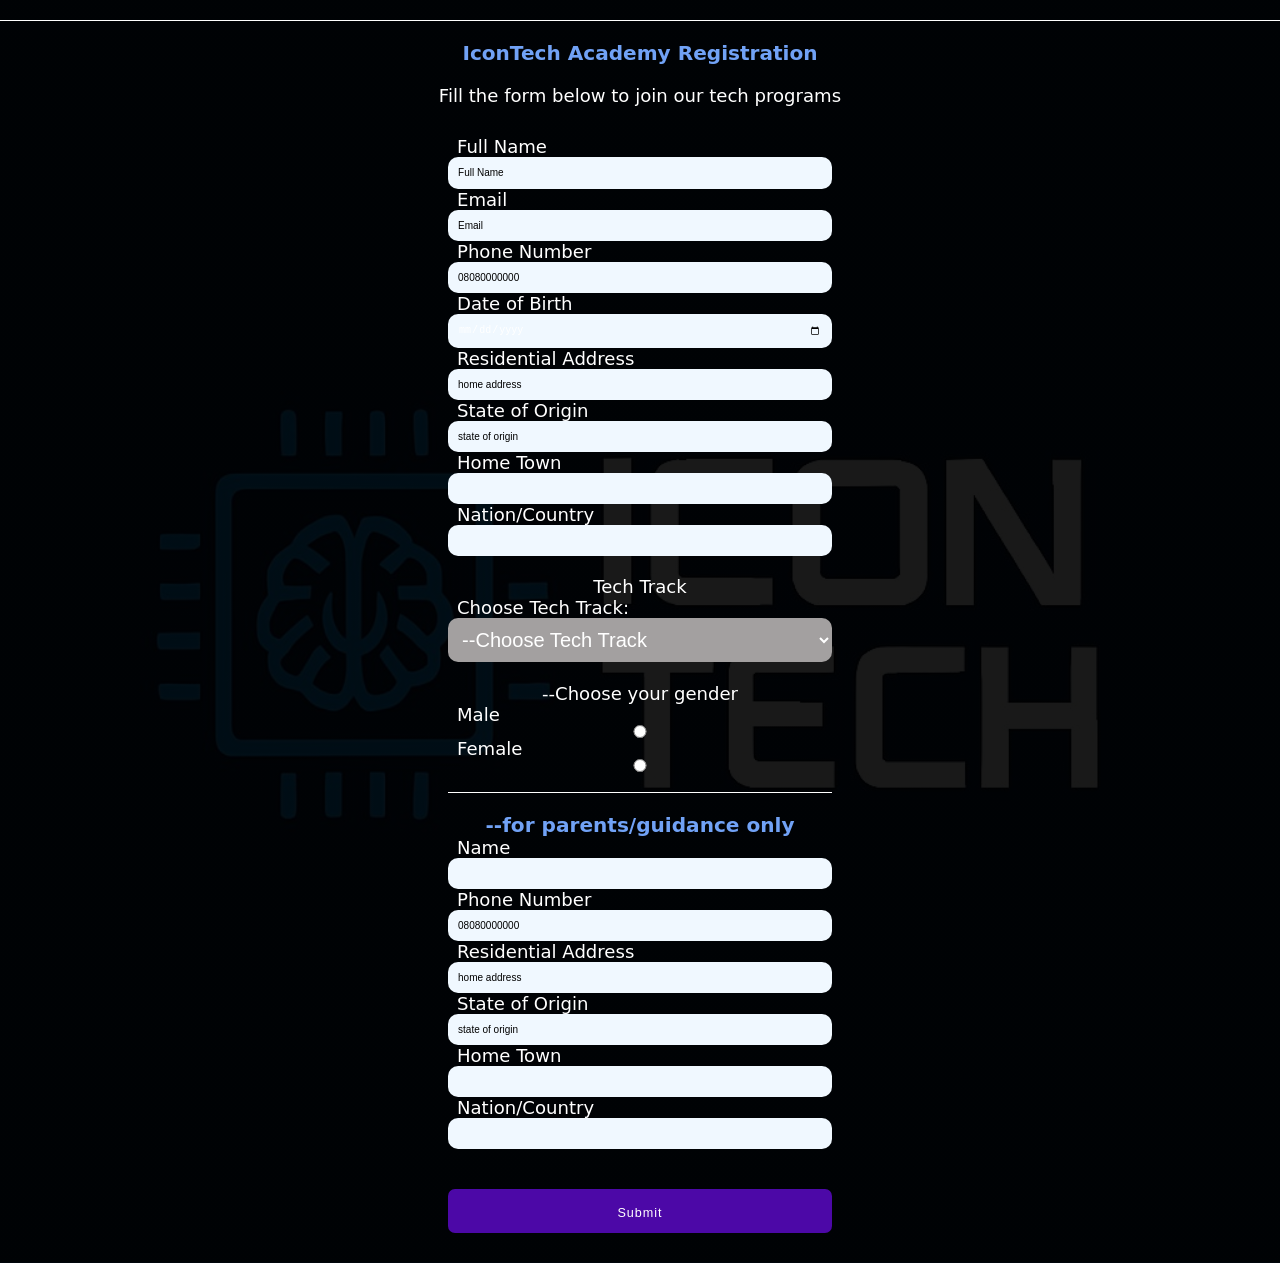
==== reg2.html @ 9c5e5224 "Add files via upload C:\Users\HP\Documents\Abubakri coding\my code\my project\index.html" ====
<!DOCTYPE html>
<html lang="en">
<head>
    <meta charset="UTF-8">
    <meta name="viewport" content="width=device-width, initial-scale=1.0">
    <title>Reg2</title>
    <link rel="stylesheet" href="reg2.css">
</head>
<body>
    <h2>IconTech Academy Registration</h2>
    <p>Fill the form below to join our tech programs</p>

    <form>
        <label for="fname">Full Name</label>
        <input type="text" id="name" placeholder="Full Name" required>
        <label for="Email">Email</label>
        <input type="email" name="" id=""  placeholder="Email" required>
        <label for="number">Phone Number</label>
        <input type="tel" name="" id=""  placeholder="08080000000" required>
        <label for="date">Date of Birth</label>
        <input type="date" name="" id=""  placeholder="mm/dd/yyyy" required>
        <label for="address">Residential Address</label>
        <input type="text" name="" id="" placeholder="home address" required>
        <label for="state">State of Origin</label>
        <input type="state" placeholder="state of origin" required>
        <label for="town">Home Town</label>
        <input type="text" name="" id="" required>
        <label for="natoinality">Nation/Country</label>
        <input type="text" name="country" id="" required>
        <p>Tech Track</p>
        <label>Choose Tech Track:</label>
        <select>
            <option disabled selected>--Choose Tech Track</option>
            <option value="Full stack">Full Stack Web Development</option>
            <option value="frontend">Frontend Development</option>
            <option value="backend">Backend Development</option>
            <option>Data Analysis</option>
            <option value="UI/UX">UI/UX</option>
            <option value="cs">Cyber Security</option>
        </select>

        <p>--Choose your gender</p>
        <div class="radio">
        <label for="male">Male</label>
        <input type="radio" name="gender" id="male">
        <label for="female">Female</label>
        <input type="radio" name="gender" id="female">
        </div>
<h2>--for parents/guidance only</h2>
        <label for="name">Name</label>
        <input type="text" name="name" id=""` required>
         <label for="number">Phone Number</label>
        <input type="tel" name="" id=""  placeholder="08080000000"   required>
        <label for="address">Residential Address</label>
        <input type="text" name="" id="" placeholder="home address" required>
        <label for="state">State of Origin</label>
        <input type="state" placeholder="state of origin" required>
        <label for="town">Home Town</label>
        <input type="text" name="" id="" required>
        <label for="natoinality">Nation/Country</label>
        <input type="text" name="country" id="" required>
        

        <button><a href="last.html">Submit</a></button>
    </form>
</body>
</html>
---- reg2.css ----
*{
    margin: 0;
    padding: 0;
    box-sizing: border-box;
    text-decoration: none;
    list-style: none;
    font-size: 62.8%;
    color: #fff;
}
html{
    font-family: system-ui, -apple-system, BlinkMacSystemFont, 'Segoe UI', Roboto, Oxygen, Ubuntu, Cantarell, 'Open Sans', 'Helvetica Neue', sans-serif;
}
body {
    background: linear-gradient(rgba(0,0,0,0.9),rgba(0,0,0,0.9)), url(./icontech.jpg);
    background-position: center;
    background-size: cover;
    background-repeat: no-repeat;
    height: 100%;
}
h2{
    font-size: 2rem;
    text-align: center;
    margin-top: 2rem;
    color: #71a2f6;
    border-top: 1px solid #fff;
    padding-top: 2rem;
}
p{
    font-size: 1.8rem;
    text-align: center;
    margin-top: 2rem;
}
form{
    display: flex;
    flex-direction: column;
    width: 30%;
    margin:3rem auto;
}
label{
    font-size: 1.8rem;
    margin-left: 9px;
}
input{
    font-size: 1rem;
    color: #fff;
    background-color: aliceblue;
    padding: 1rem;
    border: none;
    border-radius: 1rem;
}
input:focus{
     outline: 2px solid #71a2f6;
}
input:hover{
    background-color: #71a2f6;
}
::placeholder{
    color: black;
    font-size: 10px;
}
select{
    font-size: 2rem;
    padding: 1rem;
    border: none;
    border-radius: 1rem;
    background-color: #a3a0a0;
    cursor: pointer;
}
option{
    font-size: 1.8rem;
    color: black;
}
.radio{
    display: flex;
    flex-direction: column;
}
.radio  input{
    outline: none;
    padding-left: 0;
    align-items: flex-end;
}
button{
    width: 100%;
    margin-top: 4rem;
    padding: 1rem;
    background-color: #4c08a7;
    color: #fff;
    font-size: 2rem;
    border: none;
    border-radius: 7px;
    outline: none;
    letter-spacing: 1px;
    cursor: pointer;
    transition: var(--transition);
}
button:hover{
    background-color: blue;
}
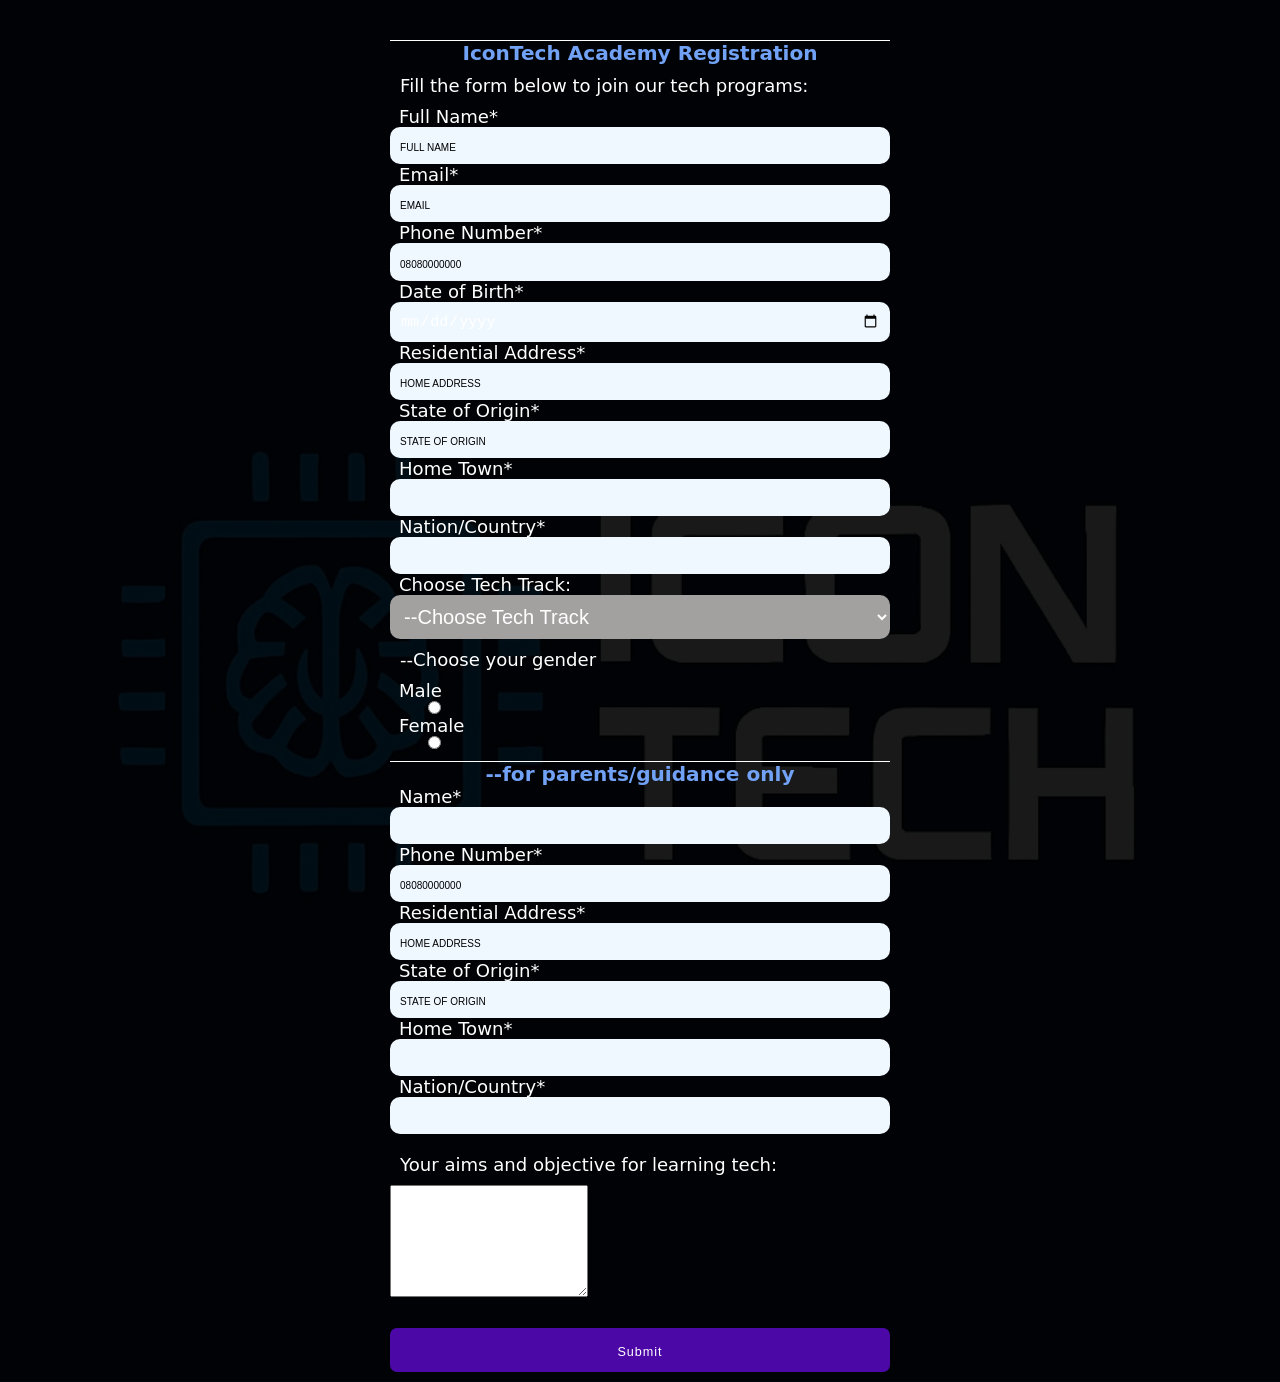
==== commit d3dac553: "Add files via upload" ====
--- a/reg2.html
+++ b/reg2.html
@@ -7,27 +7,30 @@
     <link rel="stylesheet" href="reg2.css">
 </head>
 <body>
-    <h2>IconTech Academy Registration</h2>
-    <p>Fill the form below to join our tech programs</p>
-
+    <div class="container">
+    <div class="h2">
+        <h2>IconTech Academy Registration</h2>
+    <p>Fill the form below to join our tech programs:</p>
+    </div>
+    <div class="form">
     <form>
-        <label for="fname">Full Name</label>
-        <input type="text" id="name" placeholder="Full Name" required>
-        <label for="Email">Email</label>
-        <input type="email" name="" id=""  placeholder="Email" required>
-        <label for="number">Phone Number</label>
-        <input type="tel" name="" id=""  placeholder="08080000000" required>
-        <label for="date">Date of Birth</label>
-        <input type="date" name="" id=""  placeholder="mm/dd/yyyy" required>
-        <label for="address">Residential Address</label>
-        <input type="text" name="" id="" placeholder="home address" required>
-        <label for="state">State of Origin</label>
-        <input type="state" placeholder="state of origin" required>
-        <label for="town">Home Town</label>
-        <input type="text" name="" id="" required>
-        <label for="natoinality">Nation/Country</label>
-        <input type="text" name="country" id="" required>
-        <p>Tech Track</p>
+        <label for="fname">Full Name*</label>
+        <input type="text" id="name" placeholder="FULL NAME"    required>
+        <label for="Email">Email*</label>
+        <input type="email" name="" id=""  placeholder="EMAIL"  required>
+        <label for="number">Phone Number*</label>
+        <input type="tel" name="" id=""  placeholder="08080000000"  required>
+        <label for="date">Date of Birth*</label>
+        <input type="date" name="" id=""  placeholder="mm/dd/yyyy"  required>
+        <label for="address">Residential Address*</label>
+        <input type="text" name="" id="" placeholder="HOME ADDRESS" required>
+        <label for="state">State of Origin*</label>
+        <input type="state" placeholder="STATE OF ORIGIN"   required>
+        <label for="town">Home Town*</label>
+        <input type="text"required>
+        <label for="natoinality">Nation/Country*</label>
+        <input type="text" name="country"   required>
+        <div class="select">
         <label>Choose Tech Track:</label>
         <select>
             <option disabled selected>--Choose Tech Track</option>
@@ -38,30 +41,44 @@
             <option value="UI/UX">UI/UX</option>
             <option value="cs">Cyber Security</option>
         </select>
+        </div>
 
         <p>--Choose your gender</p>
         <div class="radio">
-        <label for="male">Male</label>
-        <input type="radio" name="gender" id="male">
-        <label for="female">Female</label>
-        <input type="radio" name="gender" id="female">
+        <div class="radio-group">
+            <label for="male">Male</label>
+            <input type="radio" name="gender" id="male">
         </div>
-<h2>--for parents/guidance only</h2>
-        <label for="name">Name</label>
-        <input type="text" name="name" id=""` required>
-         <label for="number">Phone Number</label>
+        <div class="radio-group">
+            <label for="female">Female</label>
+            <input type="radio" name="gender" id="female">
+        </div>
+        </div>
+<div class="form2">
+        <h2>
+            --for parents/guidance only
+        </h2>
+        <label for="name">Name*</label>
+        <input type="text" name="name" id="" required>
+         <label for="number">Phone Number*</label>
         <input type="tel" name="" id=""  placeholder="08080000000"   required>
-        <label for="address">Residential Address</label>
-        <input type="text" name="" id="" placeholder="home address" required>
-        <label for="state">State of Origin</label>
-        <input type="state" placeholder="state of origin" required>
-        <label for="town">Home Town</label>
+        <label for="address">Residential Address*</label>
+        <input type="text" name="" id="" placeholder="HOME ADDRESS" required>
+        <label for="state">State of Origin*</label>
+        <input type="state" placeholder="STATE OF ORIGIN" required>
+        <label for="town">Home Town*</label>
         <input type="text" name="" id="" required>
-        <label for="natoinality">Nation/Country</label>
+        <label for="natoinality">Nation/Country*</label>
         <input type="text" name="country" id="" required>
-        
+</div>
 
-        <button><a href="last.html">Submit</a></button>
+<div class="text-area">
+    <p>Your aims and objective for learning tech:</p>
+    <textarea name="" id="" cols="30" rows="10"></textarea>
+</div>
+    <button><a href="last.html">Submit</a></button>
     </form>
+    </div>
+    </div>
 </body>
 </html>
--- a/reg2.css
+++ b/reg2.css
@@ -17,31 +17,37 @@
     background-repeat: no-repeat;
     height: 100%;
 }
+.container{
+    max-width: 500px;
+    width: 90%;
+    margin: 1rem auto;
+}
+.h2{
+    padding-top: 2rem;
+    margin-top: 2rem;
+}
 h2{
     font-size: 2rem;
     text-align: center;
-    margin-top: 2rem;
     color: #71a2f6;
     border-top: 1px solid #fff;
-    padding-top: 2rem;
 }
 p{
     font-size: 1.8rem;
-    text-align: center;
-    margin-top: 2rem;
+    
+    margin:1rem;
 }
-form{
+.form{
     display: flex;
     flex-direction: column;
-    width: 30%;
-    margin:3rem auto;
 }
 label{
     font-size: 1.8rem;
     margin-left: 9px;
 }
 input{
-    font-size: 1rem;
+    width: 100%;
+    font-size: 1.5rem;
     color: #fff;
     background-color: aliceblue;
     padding: 1rem;
@@ -58,6 +64,10 @@
     color: black;
     font-size: 10px;
 }
+.select{
+    display: flex;
+    flex-direction: column;
+}
 select{
     font-size: 2rem;
     padding: 1rem;
@@ -71,17 +81,30 @@
     color: black;
 }
 .radio{
+    font-size: 7px;
     display: flex;
     flex-direction: column;
+    position: absolute;
 }
-.radio  input{
+.radio-group{
+    position:relative;
+}
+input[type="radio"]:focus{
     outline: none;
-    padding-left: 0;
-    align-items: flex-end;
+}
+.form2{
+    margin-top: 9rem;
+}
+.text-area{
+   margin-top: 2rem;
+}
+textarea{
+    color: black;
+    font-size: 1rem;
 }
 button{
     width: 100%;
-    margin-top: 4rem;
+    margin-top: 3rem;
     padding: 1rem;
     background-color: #4c08a7;
     color: #fff;
